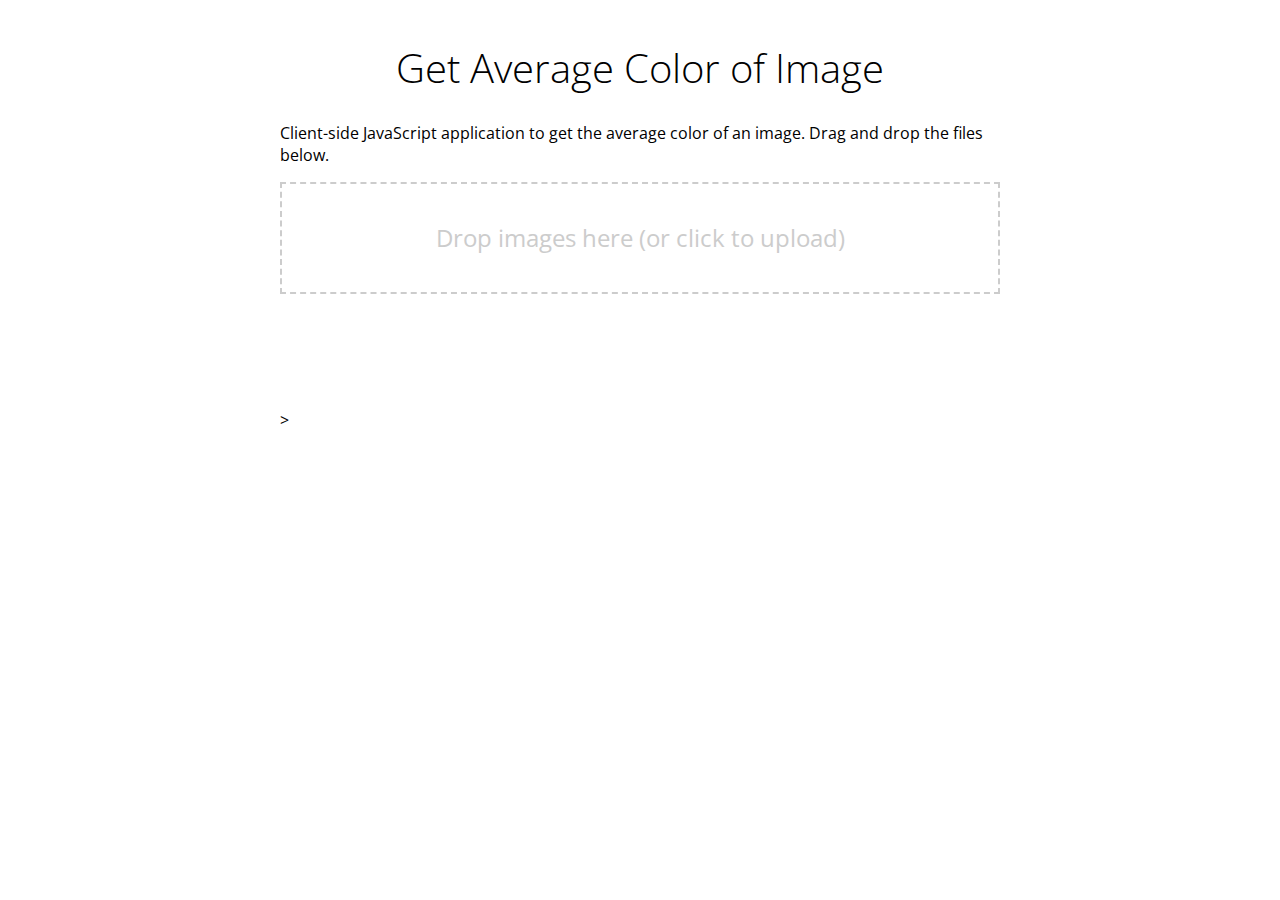
==== index.html @ ddc8bb38 "first comment" ====
<!DOCTYPE html>
<html>
  <head>
    <title>Get Average Color of Image</title>
    <link href="http://fonts.googleapis.com/css?family=Open+Sans:300,400,700" rel="stylesheet" type="text/css">
    <link href="style.css" rel="stylesheet" type="text/css">
    <meta name="google-site-verification" content="ruPP7Z-1iMcsvrbicR-wNJ79VHatSn1JepKnsDgSDlw" />
    <meta name="viewport" content="width=device-width,initial-scale=1" />
  </head>
  <body>
    <h1>Get Average Color of Image</h1>
    <p>Client-side JavaScript application to get the average color of an image. Drag and drop the files below.
    <div id="target">
      Drop images here (or click to upload)
      <input type="file" id="upload" multiple />
    </div>
    <div id="images"></div>
    <footer id="footer">
      <iframe src="http://ghbtns.com/github-btn.html?user=matkl&repo=average-color&type=watch&count=true&size=large" allowtransparency="true" frameborder="0" scrolling="0" width="170" height="30"></iframe>
    </footer>
    <! <script src="average-color.js"></script> >
  </body>
</html>
---- style.css ----
body {
  background: white;
  color: black;
  font-family: 'Open Sans', sans-serif;
  margin: 40px auto;
  max-width: 720px;
  padding: 0 40px;
}

h1 {
  font-size: 2.5em;
  font-weight: 300;
  text-align: center;
}

#target {
  border: 2px dashed #ccc;
  color: #ccc;
  cursor: pointer;
  font-size: 1.5em;
  line-height: 1.5em;
  padding: 1.5em;
  text-align: center;
  -webkit-user-select: none;
  -moz-user-select: none;
  -ms-user-select: none;
  user-select: none;
}

.row {
  margin: 20px 0;
  display: -webkit-box;
  display: -moz-box;
  display: -ms-flexbox;
  display: -webkit-flex;
  display: flex;
}

.cell {
  box-sizing: border-box;
  width: 50%;
}

.image img {
  display: block;
  max-width: 100%;
}

.color {
  padding: 0 0 0 20px;
}

.color ul {
  margin: 0;
  padding: 10px;
  list-style-type: none;
  text-align: center;
}

.box {
  height: 80px;
}

#footer {
  margin: 40px 0;
  text-align: center;
}

#upload {
  display: none;
}
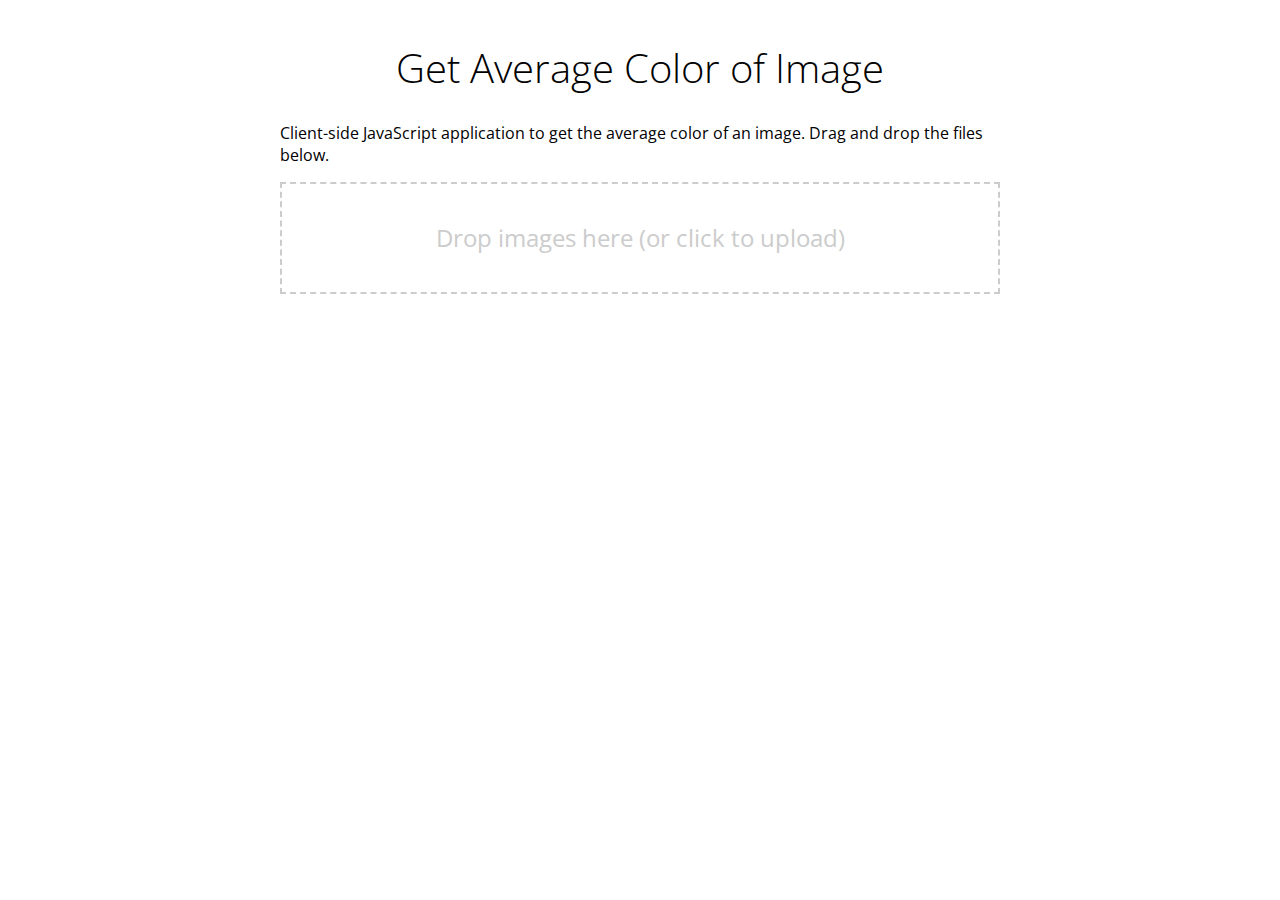
==== commit 5b87544c: "Chenge in index file" ====
--- a/index.html
+++ b/index.html
@@ -18,6 +18,5 @@
     <footer id="footer">
       <iframe src="http://ghbtns.com/github-btn.html?user=matkl&repo=average-color&type=watch&count=true&size=large" allowtransparency="true" frameborder="0" scrolling="0" width="170" height="30"></iframe>
     </footer>
-    <! <script src="average-color.js"></script> >
   </body>
 </html>
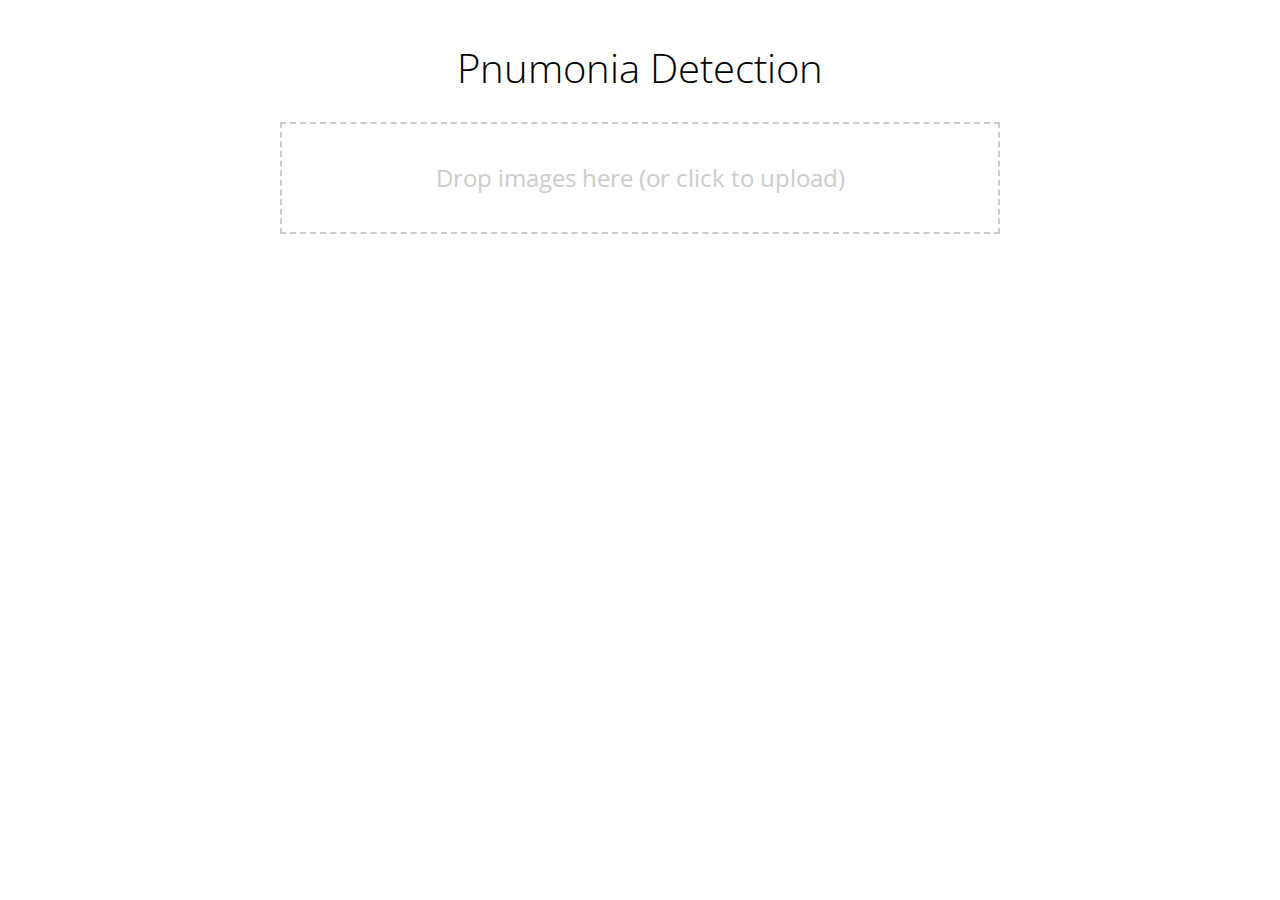
==== commit 7ebda8b5: "Chenge in index file again" ====
--- a/index.html
+++ b/index.html
@@ -1,22 +1,19 @@
 <!DOCTYPE html>
 <html>
   <head>
-    <title>Get Average Color of Image</title>
+    <title>Pnumonia Detection</title>
     <link href="http://fonts.googleapis.com/css?family=Open+Sans:300,400,700" rel="stylesheet" type="text/css">
     <link href="style.css" rel="stylesheet" type="text/css">
     <meta name="google-site-verification" content="ruPP7Z-1iMcsvrbicR-wNJ79VHatSn1JepKnsDgSDlw" />
     <meta name="viewport" content="width=device-width,initial-scale=1" />
   </head>
   <body>
-    <h1>Get Average Color of Image</h1>
-    <p>Client-side JavaScript application to get the average color of an image. Drag and drop the files below.
+    <h1>Pnumonia Detection</h1>
     <div id="target">
       Drop images here (or click to upload)
       <input type="file" id="upload" multiple />
     </div>
     <div id="images"></div>
-    <footer id="footer">
-      <iframe src="http://ghbtns.com/github-btn.html?user=matkl&repo=average-color&type=watch&count=true&size=large" allowtransparency="true" frameborder="0" scrolling="0" width="170" height="30"></iframe>
-    </footer>
+    <script src="average-color.js"></script>
   </body>
-</html>
+</html>